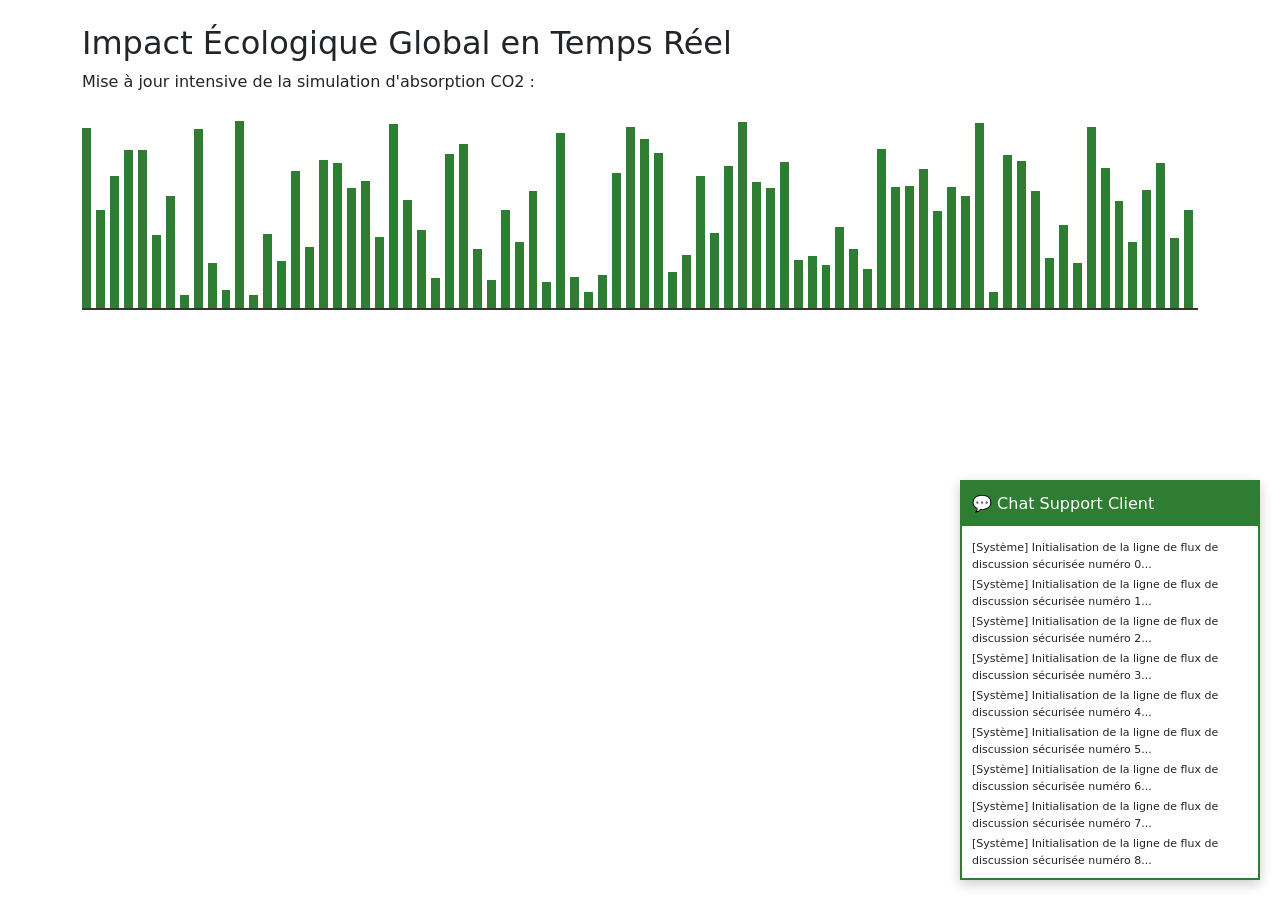
==== .github/analytics.html @ e9ee6b9d "test du 22 mai 10:08" ====
<!DOCTYPE html>
<html lang="fr">
<head>
    <meta charset="UTF-8">
    <meta name="viewport" content="width=device-width, initial-scale=1.0">
    <title>EcoShop - Statistiques d'Impact</title>
    <link rel="stylesheet" href="https://cdnjs.cloudflare.com/ajax/libs/bootstrap/5.3.3/css/bootstrap.css">
    <style>
        .bar { display: inline-block; width: 30px; background: #2e7d32; margin-right: 5px; transition: height 0.1s; }
    </style>
</head>
<body class="p-4">
<div class="container">
    <h2>Impact Écologique Global en Temps Réel</h2>
    <p>Mise à jour intensive de la simulation d'absorption CO2 :</p>
    <div id="chart-container" style="height: 200px; border-bottom: 2px solid #333; display: flex; align-items: flex-end;"></div>
</div>

<script>
    const container = document.getElementById('chart-container');
    for (let i = 0; i < 80; i++) {
        const bar = document.createElement('div');
        bar.className = 'bar';
        bar.style.height = '10px';
        container.appendChild(bar);
    }

    // PIÈGE E : Utilisation de setInterval à haute fréquence (10ms) brisant les cycles d'affichage
    setInterval(() => {
        const bars = document.querySelectorAll('.bar');

        bars.forEach(bar => {
            // PIÈGE F : Un calcul de boucle lourde imbriqué bloquant l'animation (Math Burn)
            let totalCalculation = 0;
            for (let k = 0; k < 50000; k++) {
                totalCalculation += Math.sin(k) * Math.cos(k);
            }

            let newHeight = Math.floor(Math.random() * 180) + 10;
            bar.style.height = newHeight + 'px';
        });
    }, 100);
</script>
</body>
<script src="mock-chat-widget.js"></script>
</html>
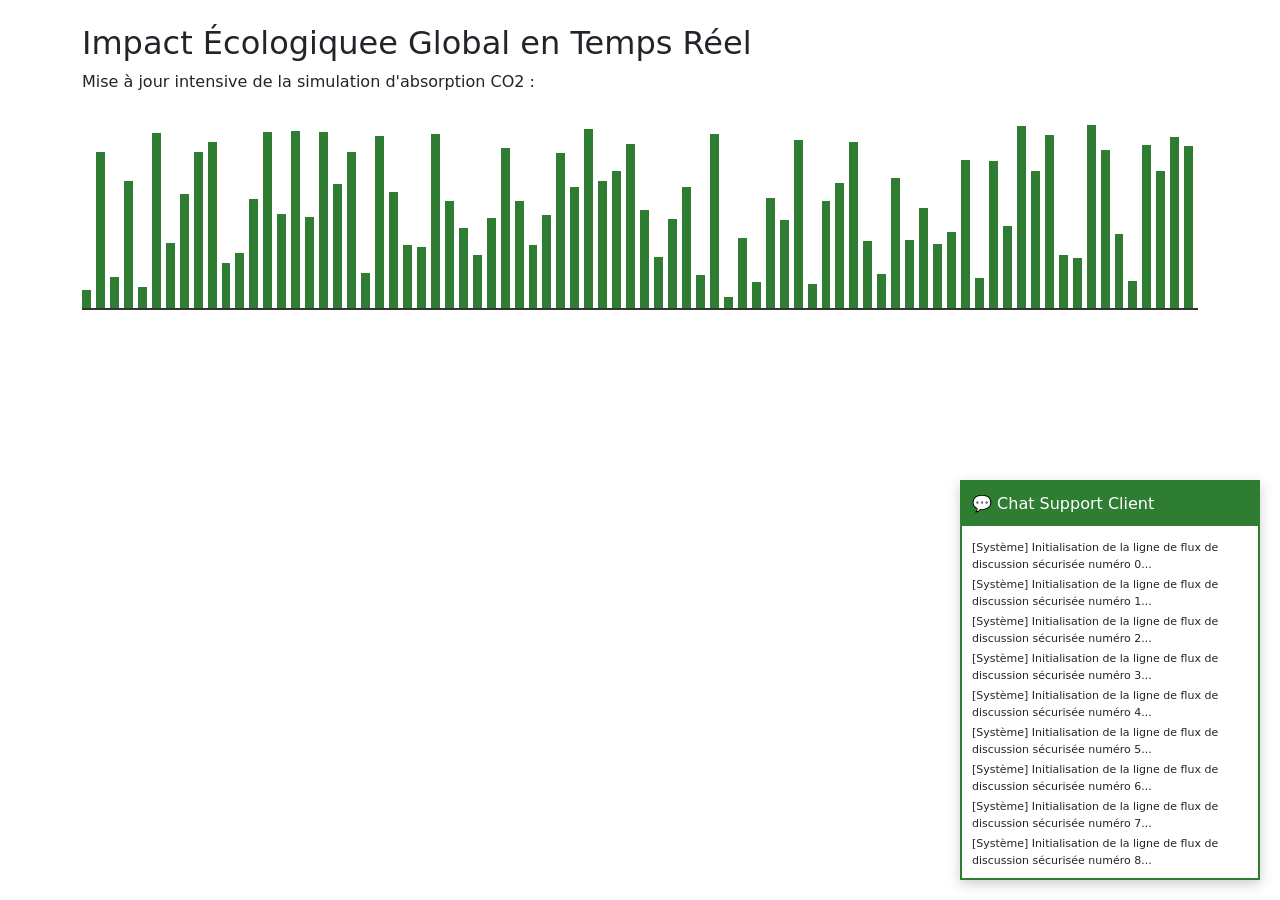
==== commit 732453b0: "test du 22 mai 10:08 Ajoute de workflows" ====
--- a/.github/analytics.html
+++ b/.github/analytics.html
@@ -11,7 +11,7 @@
 </head>
 <body class="p-4">
 <div class="container">
-    <h2>Impact Écologique Global en Temps Réel</h2>
+    <h2>Impact Écologiquee Global en Temps Réel</h2>
     <p>Mise à jour intensive de la simulation d'absorption CO2 :</p>
     <div id="chart-container" style="height: 200px; border-bottom: 2px solid #333; display: flex; align-items: flex-end;"></div>
 </div>
